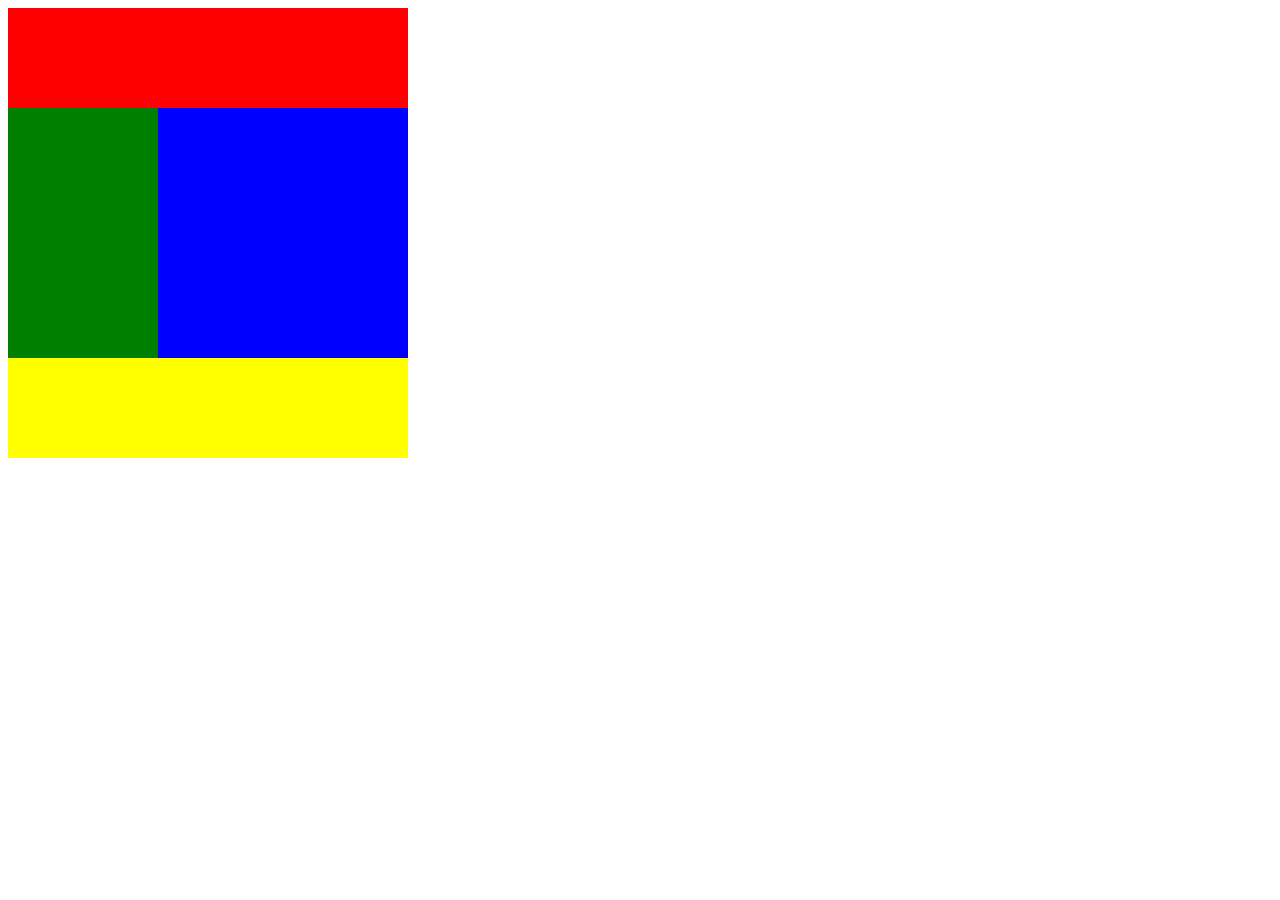
==== JavaStudy/3-2/top2.html @ 75e0ddef "3-1" ====
<!DOCTYPE html>
<html lang="en">

<head>
    <meta charset="UTF-8">
    <meta http-equiv="X-UA-Compatible" content="IE=edge">
    <meta name="viewport" content="width=device-width, initial-scale=1.0">
    <title>Document</title>
    <link rel="stylesheet" href="css/style2.css">
    <link rel="stylesheet" href="css/smartStyle2.css">
    <meta name="viewport" content="width=device-width,initial-scale=1.0,minimum-scale=1.0,user-scalable=yes">
</head>

<body>
    <div class="header"></div>
    <div class="main clearfix">
        <div class="left"></div>
        <div class="right"></div>
    </div>
    <div class="footer"></div>


</body>
</html>
---- JavaStudy/3-2/css/style2.css ----
.clearfix::after { 
    content: '';
    display: block; 
    clear: both;
}


.header{
    width: 400px;
    height: 100px;
    background-color: red;
}

/* .main{
    width: 400px;
    height: 100px;
    background-color: blue; 
}*/

.left{
    width: 150px;
    height: 250px;
    background-color: green;
    float: left;
}

.right{
    width: 250px;
    height: 250px;
    background-color: blue;
    float: left;
}

.footer{
    width: 400px;
    height: 100px;
    background-color: yellow;
}
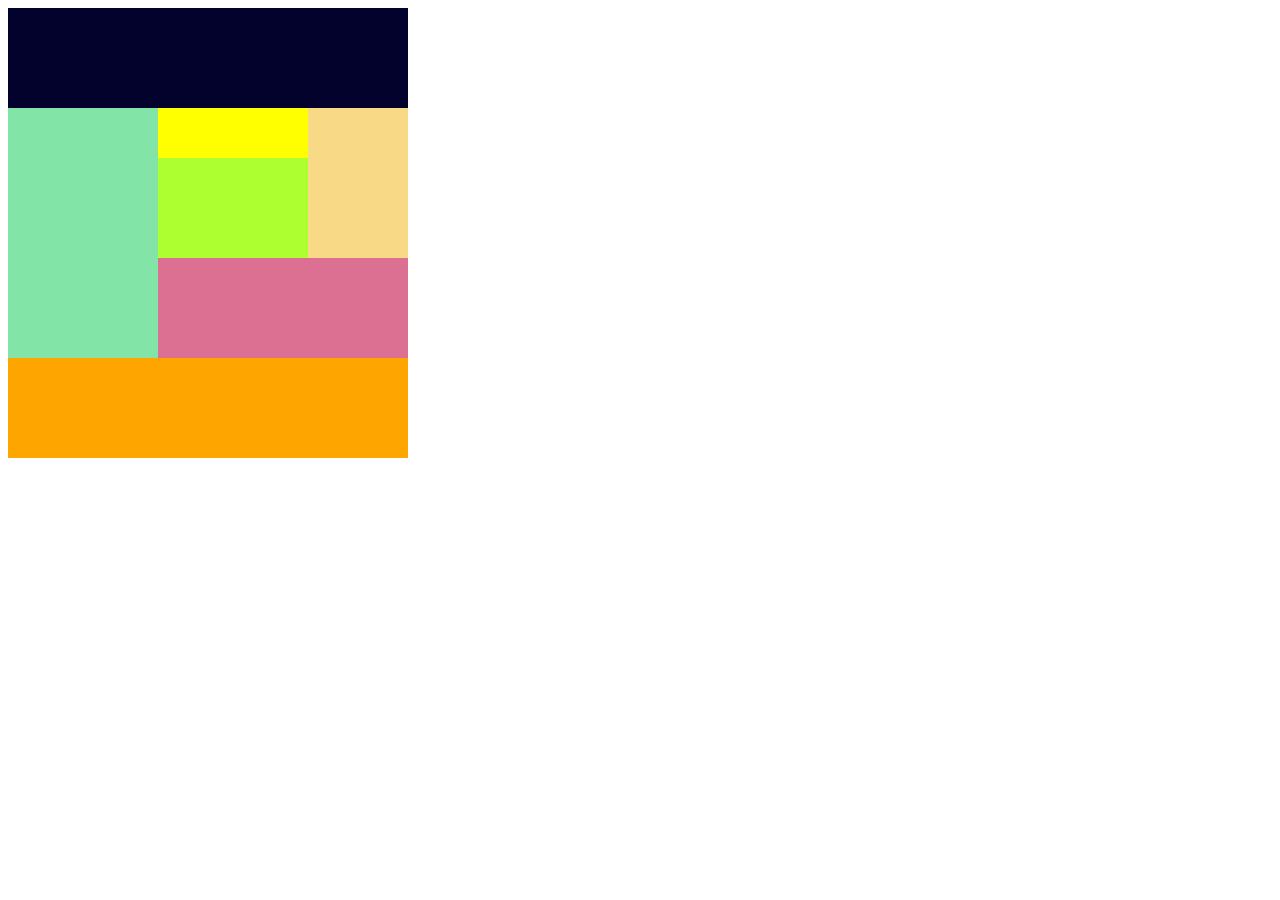
==== commit b86e3842: "3-2" ====
--- a/JavaStudy/3-2/top2.html
+++ b/JavaStudy/3-2/top2.html
@@ -11,14 +11,22 @@
     <meta name="viewport" content="width=device-width,initial-scale=1.0,minimum-scale=1.0,user-scalable=yes">
 </head>
 
-<body>
+<body>  
     <div class="header"></div>
     <div class="main clearfix">
         <div class="left"></div>
-        <div class="right"></div>
-    </div>
+        <div class="right">
+            <div class="right-top clearfix">
+                <div class="right-top-left">
+                    <div class="right-top-left-top"></div>
+                    <div class="right-top-left-bottom"></div>
+                </div>
+                <div class="right-top-right"></div>
+            </div>
+            <div class="right-bottom"></div>
+        </div>
+        <!-- End of main -->
+    </div>    
     <div class="footer"></div>
-
-
 </body>
-</html>+</html> 
--- a/JavaStudy/3-2/css/style2.css
+++ b/JavaStudy/3-2/css/style2.css
@@ -1,4 +1,4 @@
-.clearfix::after { 
+.clearfix:after { 
     content: '';
     display: block; 
     clear: both;
@@ -8,7 +8,7 @@
 .header{
     width: 400px;
     height: 100px;
-    background-color: red;
+    background-color: rgb(2, 2, 44);
 }
 
 /* .main{
@@ -20,19 +20,49 @@
 .left{
     width: 150px;
     height: 250px;
-    background-color: green;
+    background-color: rgb(131, 228, 168);
     float: left;
 }
 
 .right{
     width: 250px;
     height: 250px;
-    background-color: blue;
     float: left;
+}
+
+.right-top-left{
+    width: 150px;
+    height: 150px;
+    float: left;
+}
+
+.right-top-left-top{
+    width: 150px;
+    height: 50px;
+    background-color: yellow;
+}
+
+.right-top-left-bottom{
+    width: 150px;
+    height: 100px;
+    background-color: greenyellow;
+}
+
+.right-top-right{
+    width: 100px;
+    height: 150px;
+    background-color: rgb(248, 217, 133);
+    float: left;
+}
+
+.right-bottom{
+    width: 250px;
+    height: 100px;
+    background-color: palevioletred;
 }
 
 .footer{
     width: 400px;
     height: 100px;
-    background-color: yellow;
+    background-color: orange;
 }
